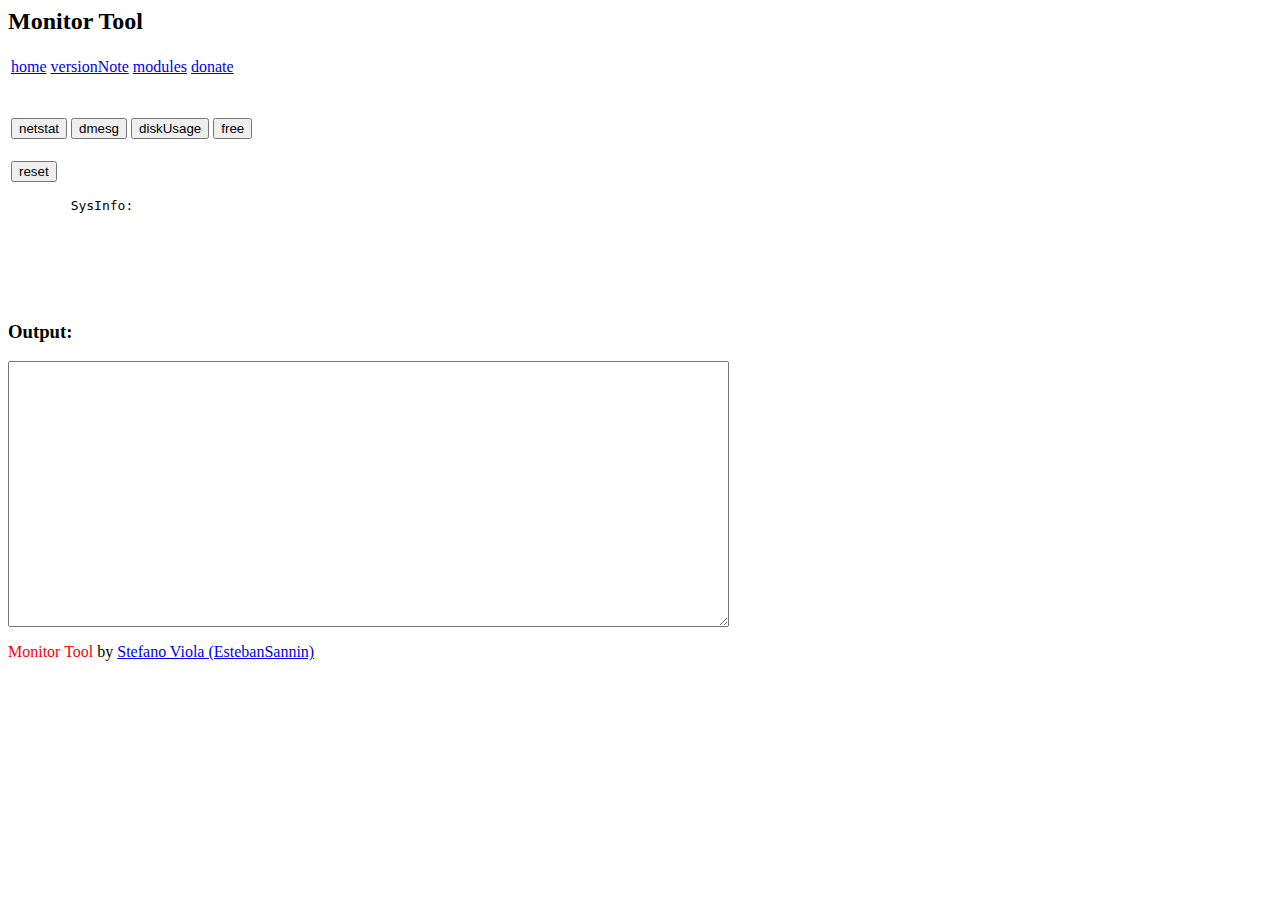
==== index.html @ fd742f56 "First commit" ====
<html>
  <head>
    <title>Monitor Tools</title>
    <script src="js/ajaxsbmt.js" type="text/javascript"></script>
    <script language="javascript" src="dinamic.js" type=text/javascript></script>
    <link rel='stylesheet' href='style.css' type='text/css'>
  </head>
  <body>
    <!-- onload="setInterval(mostraOra, 1000);"> -->

    <div id='header'><h2>Monitor Tool</h2>
      <table border="0"><tr>
	  <td class="headitem"><a href="index.html">home</a></td>
	  <td class="headitem"><a href="versionNote.html">versionNote</a></td>
	  <td class="headitem"><a href="modules.html">modules</a></td>
	  <td class="headitem"><a href="donate.html">donate</a></td></tr></table>
    </div>
    <div id='content'>
      <br>
      <script>
	var reload;
	function dinam(cgi, label){
	reload=setInterval(cgiRequest, 1500,cgi, label);
	}
	function stop(){
	clearInterval(reload);
	}

      </script>
      <br>
      <table border="0"><tr>
	  <td><input type="button" name="memory" value="netstat" OnClick="javascript:stop(); dinam('cgi-bin/netstat.cgi', 'textarea');"></td>
	  <td><input type="button" name="memory" value="dmesg" OnClick="javascript:stop(); dinam('cgi-bin/dmesg.cgi', 'textarea');"</td>
		     <td><input type="button" name="memory" value="diskUsage" OnClick="javascript:stop(); cgiRequest('cgi-bin/diskUsage.cgi', 'textarea')"></td>
	  <td><input type="button" name="memory" value="free" OnClick="javascript:stop(); dinam('cgi-bin/ram.cgi', 'textarea')"></td>
	  <td></td>
	</tr>
	<tr>
	  <td><br><input type="button" name="memory" value="reset" OnClick="location.reload(true);"></td>
      </tr></table>

      <pre>
	SysInfo:
      </pre>
      <span id="system"></span>
      <span id="ram"></span>
      <br><pre>
	<span id="test"></span>
      </pre>
      <script>        
	setInterval(cgiRequest, 1000, 'cgi-bin/sysinfo.cgi', 'system');
      </script> 
      <h3>Output:</h3>
      <form action="" method="" name="form">
	<textarea id="textarea" name="textarea" rows="20" cols="100" style='color: white; font-size: 87%' readonly>
	</textarea>
      </form>
    </div>
    <div id='footer'><font color=red>Monitor Tool</font> by <font color=yellow><a href='http://esteban.homelinux.org'>Stefano Viola (EstebanSannin)</a></font></div>
  </body>
</html>
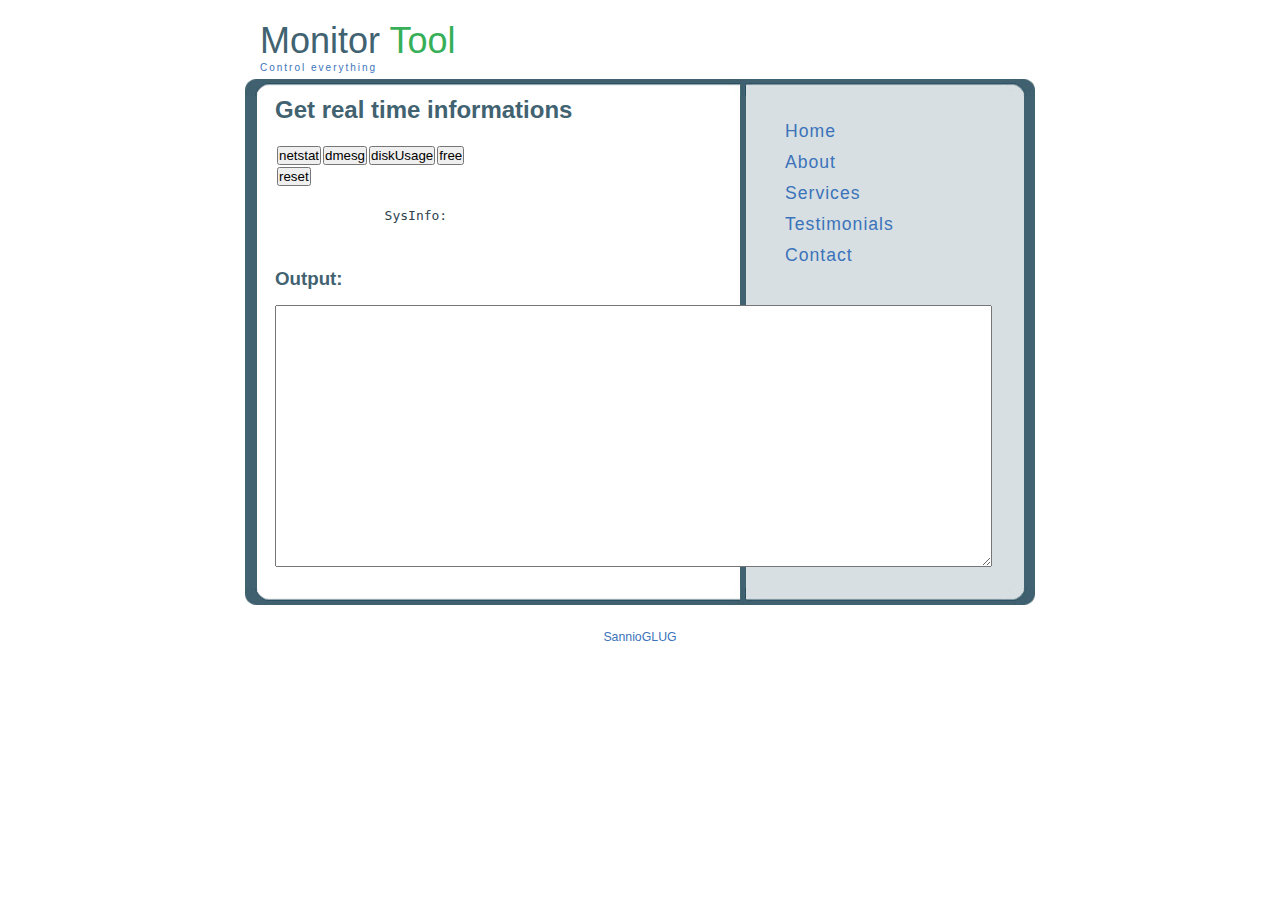
==== commit 3ef8e3ca: "New CSS draft" ====
--- a/index.html
+++ b/index.html
@@ -1,62 +1,102 @@
-<html>
-  <head>
-    <title>Monitor Tools</title>
-    <script src="js/ajaxsbmt.js" type="text/javascript"></script>
-    <script language="javascript" src="dinamic.js" type=text/javascript></script>
-    <link rel='stylesheet' href='style.css' type='text/css'>
-  </head>
-  <body>
-    <!-- onload="setInterval(mostraOra, 1000);"> -->
-
-    <div id='header'><h2>Monitor Tool</h2>
-      <table border="0"><tr>
-	  <td class="headitem"><a href="index.html">home</a></td>
-	  <td class="headitem"><a href="versionNote.html">versionNote</a></td>
-	  <td class="headitem"><a href="modules.html">modules</a></td>
-	  <td class="headitem"><a href="donate.html">donate</a></td></tr></table>
-    </div>
-    <div id='content'>
-      <br>
-      <script>
-	var reload;
-	function dinam(cgi, label){
-	reload=setInterval(cgiRequest, 1500,cgi, label);
-	}
-	function stop(){
-	clearInterval(reload);
-	}
-
-      </script>
-      <br>
-      <table border="0"><tr>
-	  <td><input type="button" name="memory" value="netstat" OnClick="javascript:stop(); dinam('cgi-bin/netstat.cgi', 'textarea');"></td>
-	  <td><input type="button" name="memory" value="dmesg" OnClick="javascript:stop(); dinam('cgi-bin/dmesg.cgi', 'textarea');"</td>
-		     <td><input type="button" name="memory" value="diskUsage" OnClick="javascript:stop(); cgiRequest('cgi-bin/diskUsage.cgi', 'textarea')"></td>
-	  <td><input type="button" name="memory" value="free" OnClick="javascript:stop(); dinam('cgi-bin/ram.cgi', 'textarea')"></td>
-	  <td></td>
-	</tr>
-	<tr>
-	  <td><br><input type="button" name="memory" value="reset" OnClick="location.reload(true);"></td>
-      </tr></table>
-
-      <pre>
-	SysInfo:
-      </pre>
-      <span id="system"></span>
-      <span id="ram"></span>
-      <br><pre>
-	<span id="test"></span>
-      </pre>
-      <script>        
-	setInterval(cgiRequest, 1000, 'cgi-bin/sysinfo.cgi', 'system');
-      </script> 
-      <h3>Output:</h3>
-      <form action="" method="" name="form">
-	<textarea id="textarea" name="textarea" rows="20" cols="100" style='color: white; font-size: 87%' readonly>
-	</textarea>
-      </form>
-    </div>
-    <div id='footer'><font color=red>Monitor Tool</font> by <font color=yellow><a href='http://esteban.homelinux.org'>Stefano Viola (EstebanSannin)</a></font></div>
-  </body>
-</html>
-
+<!DOCTYPE html PUBLIC "-//W3C//DTD XHTML 1.0 Transitional//EN" "http://www.w3.org/TR/xhtml1/DTD/xhtml1-transitional.dtd">
+<html xmlns="http://www.w3.org/1999/xhtml" lang="en-US">
+  <head>
+    <script src="js/ajaxsbmt.js" type="text/javascript"></script>
+    <script language="javascript" src="js/dinamic.js" type=text/javascript></script>
+    
+    <meta http-equiv="Content-Type" content="text/html; charset=UTF-8" />
+    <title>Monitor Tool</title>
+
+    <link rel="stylesheet" href="./css/style.css" type="text/css" media="all" />
+    <script>
+      var reload;
+      function dinam(cgi, label){
+      reload=setInterval(cgiRequest, 1500,cgi, label);
+      }
+      function stop(){
+      clearInterval(reload);
+      }
+    </script>
+  </head>
+  <body>
+    <div id="header">
+      <div id="logo">
+	<p><a href="#" title="" >Monitor <span style="color:#37AF58;">Tool</span></a><br />
+	  <span class="small">Control everything</span></p>
+      </div>
+    </div>
+    <div id="page">
+      <div id="content">
+	<div class="post">
+	  <h2>Get real time informations</h2>
+	  <p>
+	    <table border="0">
+	      <tr>
+		<td>
+		  <input type="button" name="memory"
+			 value="netstat"
+			 OnClick="javascript:stop(); dinam('cgi-bin/netstat.cgi', 'textarea');"/>
+		</td>
+		<td>
+		  <input type="button"
+			 name="memory" value="dmesg"
+			 OnClick="javascript:stop(); dinam('cgi-bin/dmesg.cgi', 'textarea');"/>
+		</td>
+		<td>
+		  <input type="button"
+			 name="memory" value="diskUsage"
+			 OnClick="javascript:stop(); cgiRequest('cgi-bin/diskUsage.cgi', 'textarea')"/>
+		</td>
+		<td>
+		  <input type="button"
+			 name="memory" value="free"
+			 OnClick="javascript:stop(); dinam('cgi-bin/ram.cgi', 'textarea')" />
+		</td>
+	      </tr>
+	      <tr>
+		<td>
+		  <input type="button"
+			 name="memory" value="reset"
+			 OnClick="location.reload(true);"/>
+		</td>
+	      </tr>
+	    </table>
+	  </p>
+	  <p>
+	    <pre>
+	      SysInfo:
+	    </pre>
+	    <span id="system"></span>
+	    <span id="ram"></span>
+	    <pre>
+	      <span id="test"></span>
+	    </pre>
+	    <script>
+	      //	setInterval(cgiRequest, 1000, 'cgi-bin/sysinfo.cgi', 'system');
+	    </script>
+	    <h3>Output:</h3>
+	    <form action="" method="" name="form">
+	      <textarea id="textarea"
+			name="textarea" rows="20"
+			cols="100" style="color: white; font-size: 87%" readonly>
+	      </textarea>
+	    </form>
+	  </p>
+	</div>
+      </div>
+      <div id="sidebar">
+	<ul>
+	  <li><a href="#">Home</a></li>
+	  <li><a href="#">About</a></li>
+	  <li><a href="#">Services</a></li>
+	  <li><a href="#">Testimonials</a></li>
+	  <li><a href="#">Contact</a></li>
+	</ul>
+      </div>
+      <div class="clear"></div>
+    </div>
+    <div id="footer">
+      <p><a href="http://sannioglug.org/">SannioGLUG</a></p>
+    </div>
+  </body>
+</html>
--- a/css/style.css
+++ b/css/style.css
@@ -0,0 +1,43 @@
+/*
+Search Engine Optimized SEO Template
+Author: http://staseo.com/
+*/
+/* Main */
+* {margin: 0;padding: 0;}
+body {background-color: #fff;font-family: Arial;font-size: 1em;color: #2d424d;}
+h1,h2, h3, h4, h5, h6 {color:#416271;margin-bottom: 15px;font-family:"Trebuchet MS", Arial, Helvetica, sans-serif;}
+p, blockquote, ul, ol {	margin-bottom: 20px;line-height: 1.6em;}
+a {text-decoration: underline;color: #3b73ba; }
+a:hover {text-decoration: underline;color:#37AF58;}
+img {border:0;}
+/* Header and Logo */
+#header {width: 790px;height: 96px;margin: 0 auto;
+background: url(../images/top.jpg) no-repeat left bottom;}
+#logo a {text-decoration: none;color: #416271;}
+#logo {float: left;padding: 20px 0 0 15px;}
+#logo p{margin: 0;padding: 0; font: normal 36px "Trebuchet MS", Arial, Helvetica, sans-serif;}
+#logo span.small {letter-spacing: 2px;font-weight: normal;font-size: 10px;color: #3B73BA;}
+/* Page */
+#page {width: 790px;margin: 0 auto;background: #D4C792 url(../images/center.jpg) repeat-y;}
+.clear {clear: both; height: 1px;}
+/* Content */
+#content {float: left;width: 450px;padding: 0 0 0 30px;}
+#content ul, #content ol {list-style-position: inside;}
+/* Sidebar */
+#sidebar {float: right; width: 220px; padding: 0 40px;}
+#sidebar ul {margin: 0;padding: 20px 10px;list-style: none;line-height: normal;}
+#sidebar li {padding: 5px 0;font-size:1.1em;letter-spacing:1px;}
+#sidebar a {text-decoration: none;color: #3b73ba;}
+#sidebar a:hover {text-decoration: underline;color:#37af58;}
+/* Footer */
+#footer {
+width: 790px;
+height: 50px;
+margin: 0 auto;
+padding: 40px 0;
+background: url(../images/bottom.jpg) no-repeat;
+}
+#footer p {margin: 0;text-align: center;font-size: 77%;}
+#footer a {text-decoration: none;}
+#footer a:hover {text-decoration: underline;}
+/* That's all */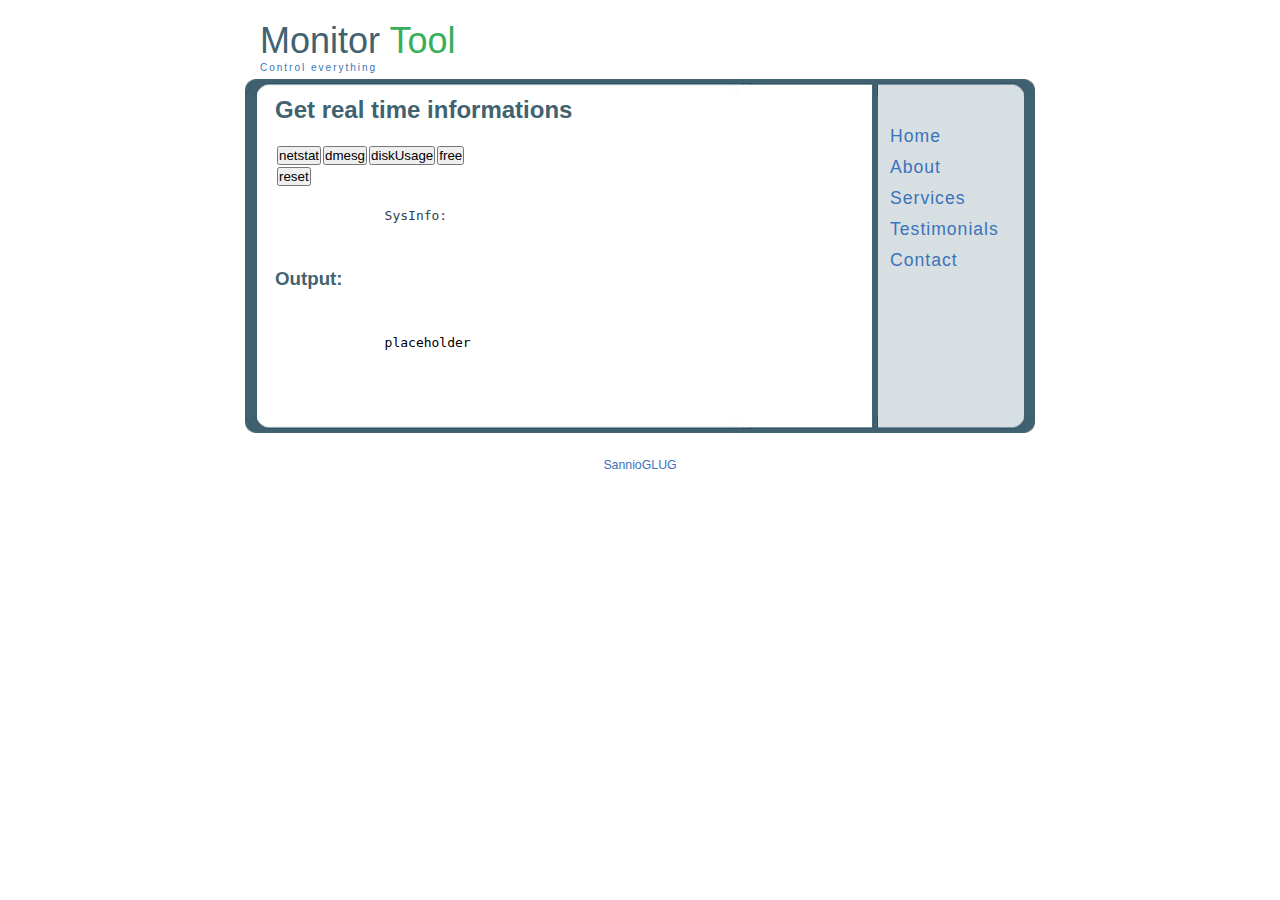
==== commit b7c91da6: "FIX: sidebar is 150px now; netstat uses jQuery;" ====
--- a/index.html
+++ b/index.html
@@ -1,22 +1,16 @@
 <!DOCTYPE html PUBLIC "-//W3C//DTD XHTML 1.0 Transitional//EN" "http://www.w3.org/TR/xhtml1/DTD/xhtml1-transitional.dtd">
 <html xmlns="http://www.w3.org/1999/xhtml" lang="en-US">
   <head>
+    <script language="javascript" src="js/jquery-1.5.1.min.js" ></script>
+    <script language="javascript" src="js/jquery-ui-1.8.11.custom.min.js" ></script>
     <script src="js/ajaxsbmt.js" type="text/javascript"></script>
-    <script language="javascript" src="js/dinamic.js" type=text/javascript></script>
-    
+    <script language="javascript" src="js/dinamic.js" ></script>
+    <script language="javascript" src="js/main.js" ></script>
+   
     <meta http-equiv="Content-Type" content="text/html; charset=UTF-8" />
     <title>Monitor Tool</title>
 
     <link rel="stylesheet" href="./css/style.css" type="text/css" media="all" />
-    <script>
-      var reload;
-      function dinam(cgi, label){
-      reload=setInterval(cgiRequest, 1500,cgi, label);
-      }
-      function stop(){
-      clearInterval(reload);
-      }
-    </script>
   </head>
   <body>
     <div id="header">
@@ -35,7 +29,7 @@
 		<td>
 		  <input type="button" name="memory"
 			 value="netstat"
-			 OnClick="javascript:stop(); dinam('cgi-bin/netstat.cgi', 'textarea');"/>
+			 OnClick="javascript:stop(); command('cgi-bin/netstat.cgi');"/>
 		</td>
 		<td>
 		  <input type="button"
@@ -72,15 +66,14 @@
 	      <span id="test"></span>
 	    </pre>
 	    <script>
-	      //	setInterval(cgiRequest, 1000, 'cgi-bin/sysinfo.cgi', 'system');
+	      //setInterval(cgiRequest, 1000, 'cgi-bin/sysinfo.cgi', 'system');
 	    </script>
 	    <h3>Output:</h3>
-	    <form action="" method="" name="form">
-	      <textarea id="textarea"
-			name="textarea" rows="20"
-			cols="100" style="color: white; font-size: 87%" readonly>
-	      </textarea>
-	    </form>
+	    <pre>
+	    <div id="output-box">
+	      placeholder
+	    </div>
+	    </pre>
 	  </p>
 	</div>
       </div>
--- a/css/style.css
+++ b/css/style.css
@@ -3,41 +3,126 @@
 Author: http://staseo.com/
 */
 /* Main */
-* {margin: 0;padding: 0;}
-body {background-color: #fff;font-family: Arial;font-size: 1em;color: #2d424d;}
-h1,h2, h3, h4, h5, h6 {color:#416271;margin-bottom: 15px;font-family:"Trebuchet MS", Arial, Helvetica, sans-serif;}
-p, blockquote, ul, ol {	margin-bottom: 20px;line-height: 1.6em;}
-a {text-decoration: underline;color: #3b73ba; }
-a:hover {text-decoration: underline;color:#37AF58;}
+* {
+    margin: 0;
+    padding: 0;
+}
+body {
+    background-color: #fff;
+    font-family: Arial;
+    font-size: 1em;
+    color: #2d424d;
+}
+h1,h2, h3, h4, h5, h6 {
+    color:#416271;
+    margin-bottom: 15px;
+    font-family:"Trebuchet MS", Arial, Helvetica, sans-serif;
+}
+p, blockquote, ul, ol {
+    margin-bottom: 20px;line-height: 1.6em
+    ;}
+    a {text-decoration: underline;
+    color: #3b73ba;
+}
+a:hover {
+    text-decoration: underline;
+    color:#37AF58;
+}
 img {border:0;}
 /* Header and Logo */
-#header {width: 790px;height: 96px;margin: 0 auto;
-background: url(../images/top.jpg) no-repeat left bottom;}
-#logo a {text-decoration: none;color: #416271;}
-#logo {float: left;padding: 20px 0 0 15px;}
-#logo p{margin: 0;padding: 0; font: normal 36px "Trebuchet MS", Arial, Helvetica, sans-serif;}
-#logo span.small {letter-spacing: 2px;font-weight: normal;font-size: 10px;color: #3B73BA;}
+#header {
+    width: 790px;
+    height: 96px;
+    margin: 0 auto;
+    background: url(../images/top.jpg) no-repeat left bottom;
+}
+#logo a {
+    text-decoration: none;
+    color: #416271;
+}
+#logo {
+    float: left;
+    padding: 20px 0 0 15px;
+}
+#logo p{
+    margin: 0;
+    padding: 0;
+    font: normal 36px "Trebuchet MS", Arial, Helvetica, sans-serif;
+}
+#logo span.small {
+    letter-spacing: 2px;
+    font-weight: normal;
+    font-size: 10px;
+    color: #3B73BA;
+}
+
 /* Page */
-#page {width: 790px;margin: 0 auto;background: #D4C792 url(../images/center.jpg) repeat-y;}
-.clear {clear: both; height: 1px;}
+#page {
+    width: 790px;
+    margin: 0 auto;
+    background: #D4C792 url(../images/center.jpg) repeat-y;
+}
+.clear {
+    clear: both;
+    height: 1px;
+}
 /* Content */
-#content {float: left;width: 450px;padding: 0 0 0 30px;}
-#content ul, #content ol {list-style-position: inside;}
+#content {
+    float: left;
+    width: 450px;
+    padding: 0 0 0 30px;
+}
+#content ul, #content ol {
+    list-style-position: inside;
+}
 /* Sidebar */
-#sidebar {float: right; width: 220px; padding: 0 40px;}
-#sidebar ul {margin: 0;padding: 20px 10px;list-style: none;line-height: normal;}
-#sidebar li {padding: 5px 0;font-size:1.1em;letter-spacing:1px;}
-#sidebar a {text-decoration: none;color: #3b73ba;}
-#sidebar a:hover {text-decoration: underline;color:#37af58;}
+#sidebar {
+    float: right;
+    width: 150px;
+    padding: 5px;
+}
+
+#sidebar ul {
+    marginn: 0;
+    padding: 20px 10px;
+    list-style: none;
+    line-height: normal;
+}
+
+#sidebar li {
+    padding: 5px 0;
+    font-size:1.1em;
+    letter-spacing:1px;
+}
+
+#sidebar a {
+     text-decoration: none;
+     color: #3b73ba;
+}
+#sidebar a:hover {
+    text-decoration: underline;
+    color:#37af58;
+}
 /* Footer */
 #footer {
-width: 790px;
-height: 50px;
-margin: 0 auto;
-padding: 40px 0;
-background: url(../images/bottom.jpg) no-repeat;
+    width: 790px;
+    height: 50px;
+    margin: 0 auto;
+    padding: 40px 0;
+    background: url(../images/bottom.jpg) no-repeat;
 }
-#footer p {margin: 0;text-align: center;font-size: 77%;}
-#footer a {text-decoration: none;}
-#footer a:hover {text-decoration: underline;}
-/* That's all */+#footer p {
+    margin: 0;
+    text-align: center;
+    font-size: 77%;}
+#footer a {
+    text-decoration: none;
+}
+#footer a:hover {
+    text-decoration: underline;
+}
+
+#output-box {
+    color: black;
+
+}
